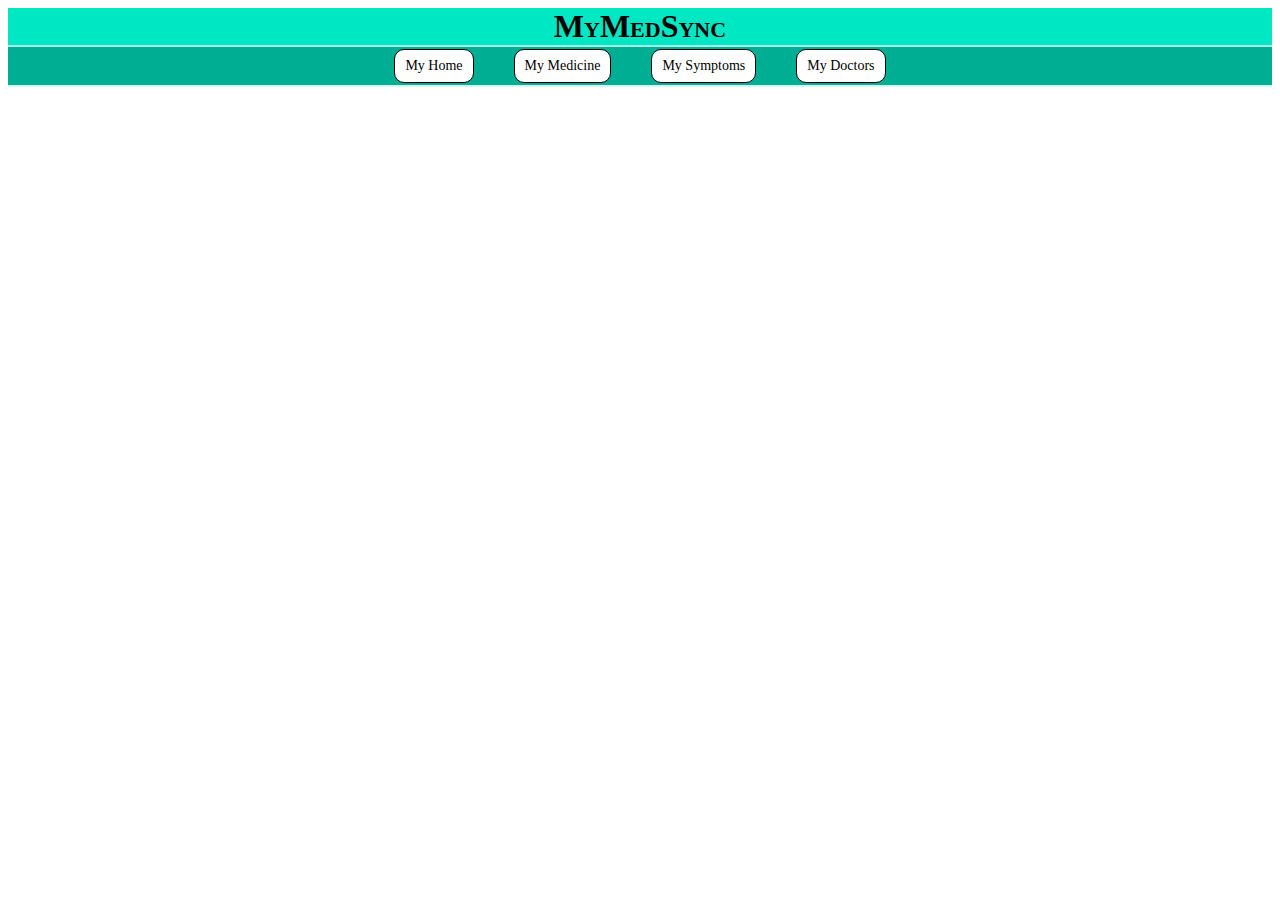
==== MyDoctors.html @ 39adc5c1 "1" ====
<!DOCTYPE html>
<html lang="en">


<head>
    <title>MyMedSync</title>
    <meta http-equiv="Content-type" content="text/html; charset=UTF-8">
    <link href="css.css" rel="stylesheet" type="text/css" />

</head>

<body>
    <header>
        <h1>MyMedSync</h1>
        <ul class="header">
            <li><a href="index.html" class="button">My Home</a></li>
            <li><a href="MyMedicine.html" class="button">My Medicine</a></li>
            <li><a href="MySymptoms.html" class="button">My Symptoms</a></li>
            <li><a href="MyDoctors.html" class="button">My Doctors</a></li>
        </ul>
    </header>
</body>

</html>
---- css.css ----
.header {
    border-top: 2px solid #a9f2e7;
    border-bottom: 2px solid #d5f5f0;
    padding: 0;
    margin: 0;
    text-align: center;
    background-color: #00ae94;
    white-space: nowrap;
 }
 .header li {
    display: inline;
    list-style: none;
    margin: 0 1em;
 }

h1 {
    background-color: #00e7c4;
    text-align: center;
    margin: 0;
    padding: 0;
    font-variant: small-caps;
 }
 .button {
    background-color: #ffffff;
    border: 1px solid black;
    color: rgb(0, 0, 0);
    padding: 8px 10px;
    text-align: center;
    text-decoration: none;
    display: inline-block;
    font-size: 14px;
    margin: 2px 2px;
    cursor: pointer;
    border-radius: 10px;
 }
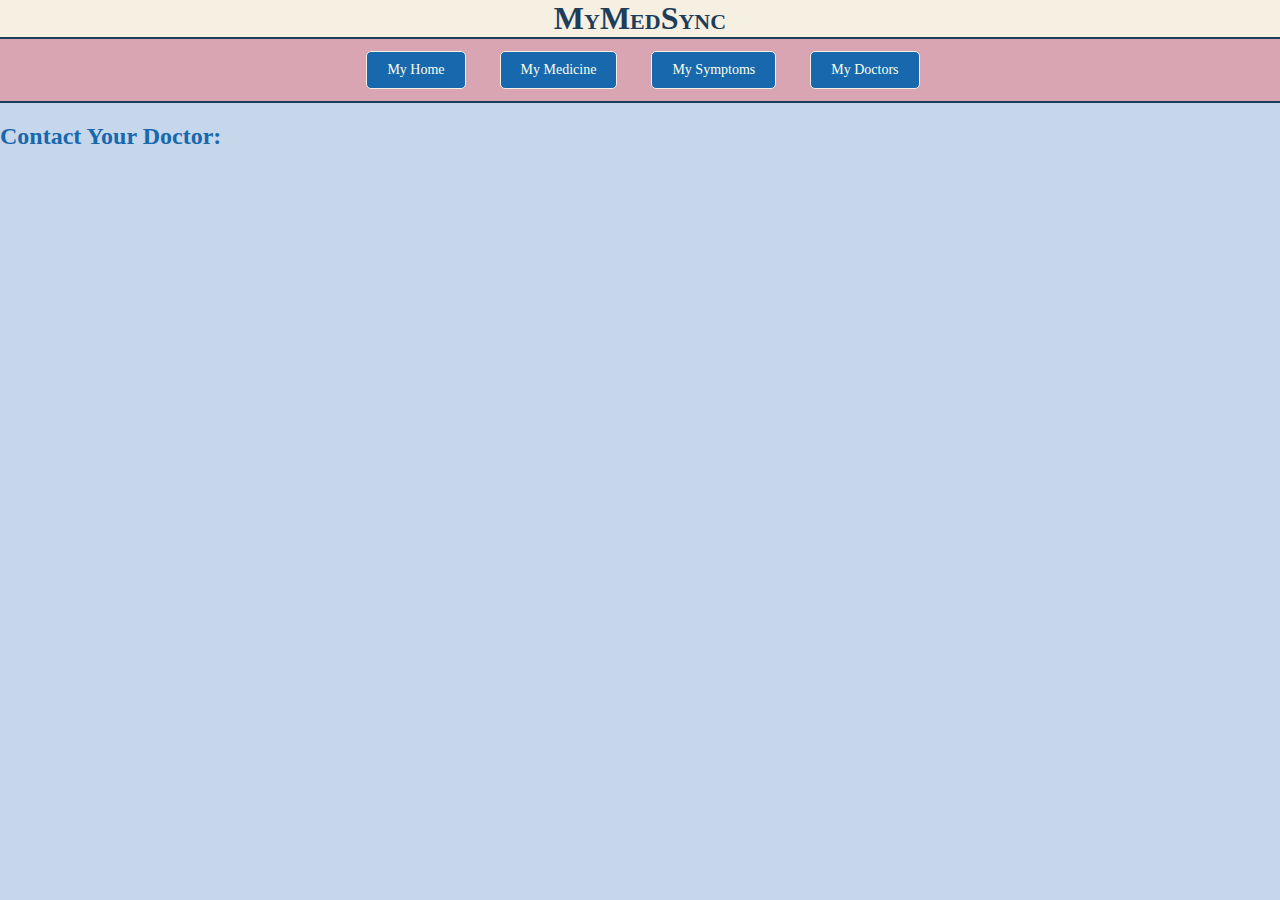
==== commit 30dcf341: "3" ====
--- a/MyDoctors.html
+++ b/MyDoctors.html
@@ -7,9 +7,6 @@
     <meta http-equiv="Content-type" content="text/html; charset=UTF-8">
     <link href="css.css" rel="stylesheet" type="text/css" />
 
-</head>
-
-<body>
     <header>
         <h1>MyMedSync</h1>
         <ul class="header">
@@ -19,6 +16,10 @@
             <li><a href="MyDoctors.html" class="button">My Doctors</a></li>
         </ul>
     </header>
+</head>
+
+<body>
+    <h2>Contact Your Doctor:</h2>
 </body>
 
 </html>--- a/css.css
+++ b/css.css
@@ -1,29 +1,34 @@
 .header {
-    border-top: 2px solid #a9f2e7;
-    border-bottom: 2px solid #d5f5f0;
-    padding: 0;
+    border-top: 2px solid #1e3d59;
+    border-bottom: 2px solid #1e3d59;
     margin: 0;
     text-align: center;
-    background-color: #00ae94;
+    background-color: #1e3d59;
     white-space: nowrap;
+    color: #1e3d59;
+    background-color: #d9a5b3;
+    padding: 10px;
  }
  .header li {
     display: inline;
     list-style: none;
     margin: 0 1em;
+    color: #1e3d59;
  }
 
 h1 {
-    background-color: #00e7c4;
+    color: #1e3d59;
+    background-color: #f5f0e1;
     text-align: center;
     margin: 0;
     padding: 0;
     font-variant: small-caps;
+    
  }
  .button {
-    background-color: #ffffff;
-    border: 1px solid black;
-    color: rgb(0, 0, 0);
+    color: #1e3d59;
+    background-color: #f5f0e1;
+    border: 1px solid #f5f0e1;
     padding: 8px 10px;
     text-align: center;
     text-decoration: none;
@@ -32,4 +37,81 @@
     margin: 2px 2px;
     cursor: pointer;
     border-radius: 10px;
- }+ }
+
+ .resizedTextbox {
+   width: 500px; height: 100px
+}
+html, body, ul, li {
+    margin: 0;
+    padding: 0;
+    list-style: none;
+}
+body {
+    background-color: #c6d7eb;
+    color: #1e3d59; 
+}
+
+ul.header li {
+    display: inline;
+    margin-right: 10px;
+}
+
+a.button {
+    background-color: #1868ae;
+    color: #fbffeb;
+    text-decoration: none;
+    padding: 10px 20px;
+    border-radius: 5px;
+}
+
+button {
+    background-color: #1868ae;
+    color: #ffffff;
+    border: none;
+    padding: 10px 20px;
+    border-radius: 5px;
+    margin: 5px;
+    cursor: pointer;
+}
+
+#medsGeneral {
+    margin: 20px;
+    padding: 20px;
+    background-color: #ffffff;
+    border-radius: 10px;
+}
+h2 {
+    color: #1868ae;
+}
+h3 {
+    display: none;
+}
+
+[type="button"] {
+    background-color: #d9a5b3;
+    color: #1e3d59; 
+    border: none;
+    padding: 5px 10px;
+    border-radius: 5px;
+    cursor: pointer;
+    margin-top: 10px;
+}
+
+p {
+    color: #1e3d59; 
+}
+
+.med-info1, .med-info2, .med-info3 {
+    border-top: 1px solid #ccc;
+    padding-top: 10px;
+    margin-top: 10px;
+}
+
+[type="button"]:hover {
+    background-color: #b1d2ef;
+    color: #0b62ae;
+}
+[type="button"]:hover + h3 {
+    display: block;
+}
